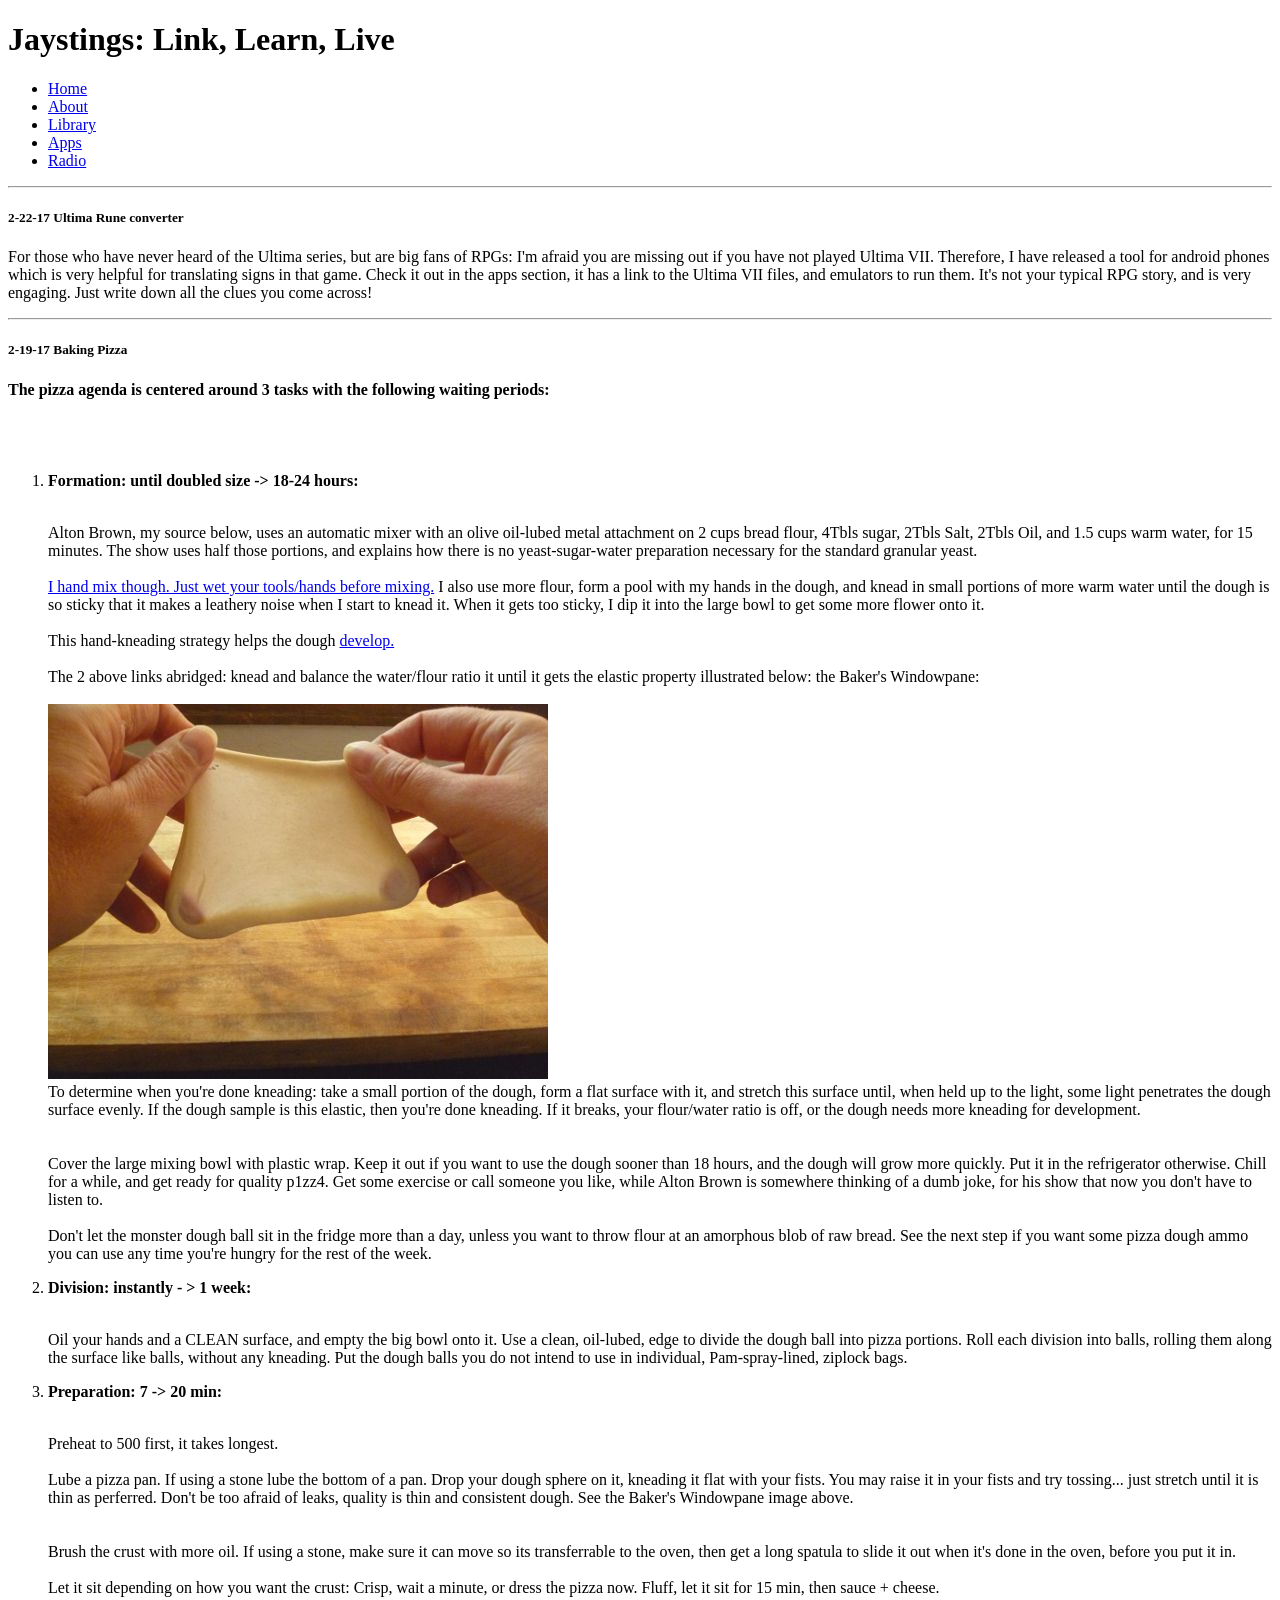
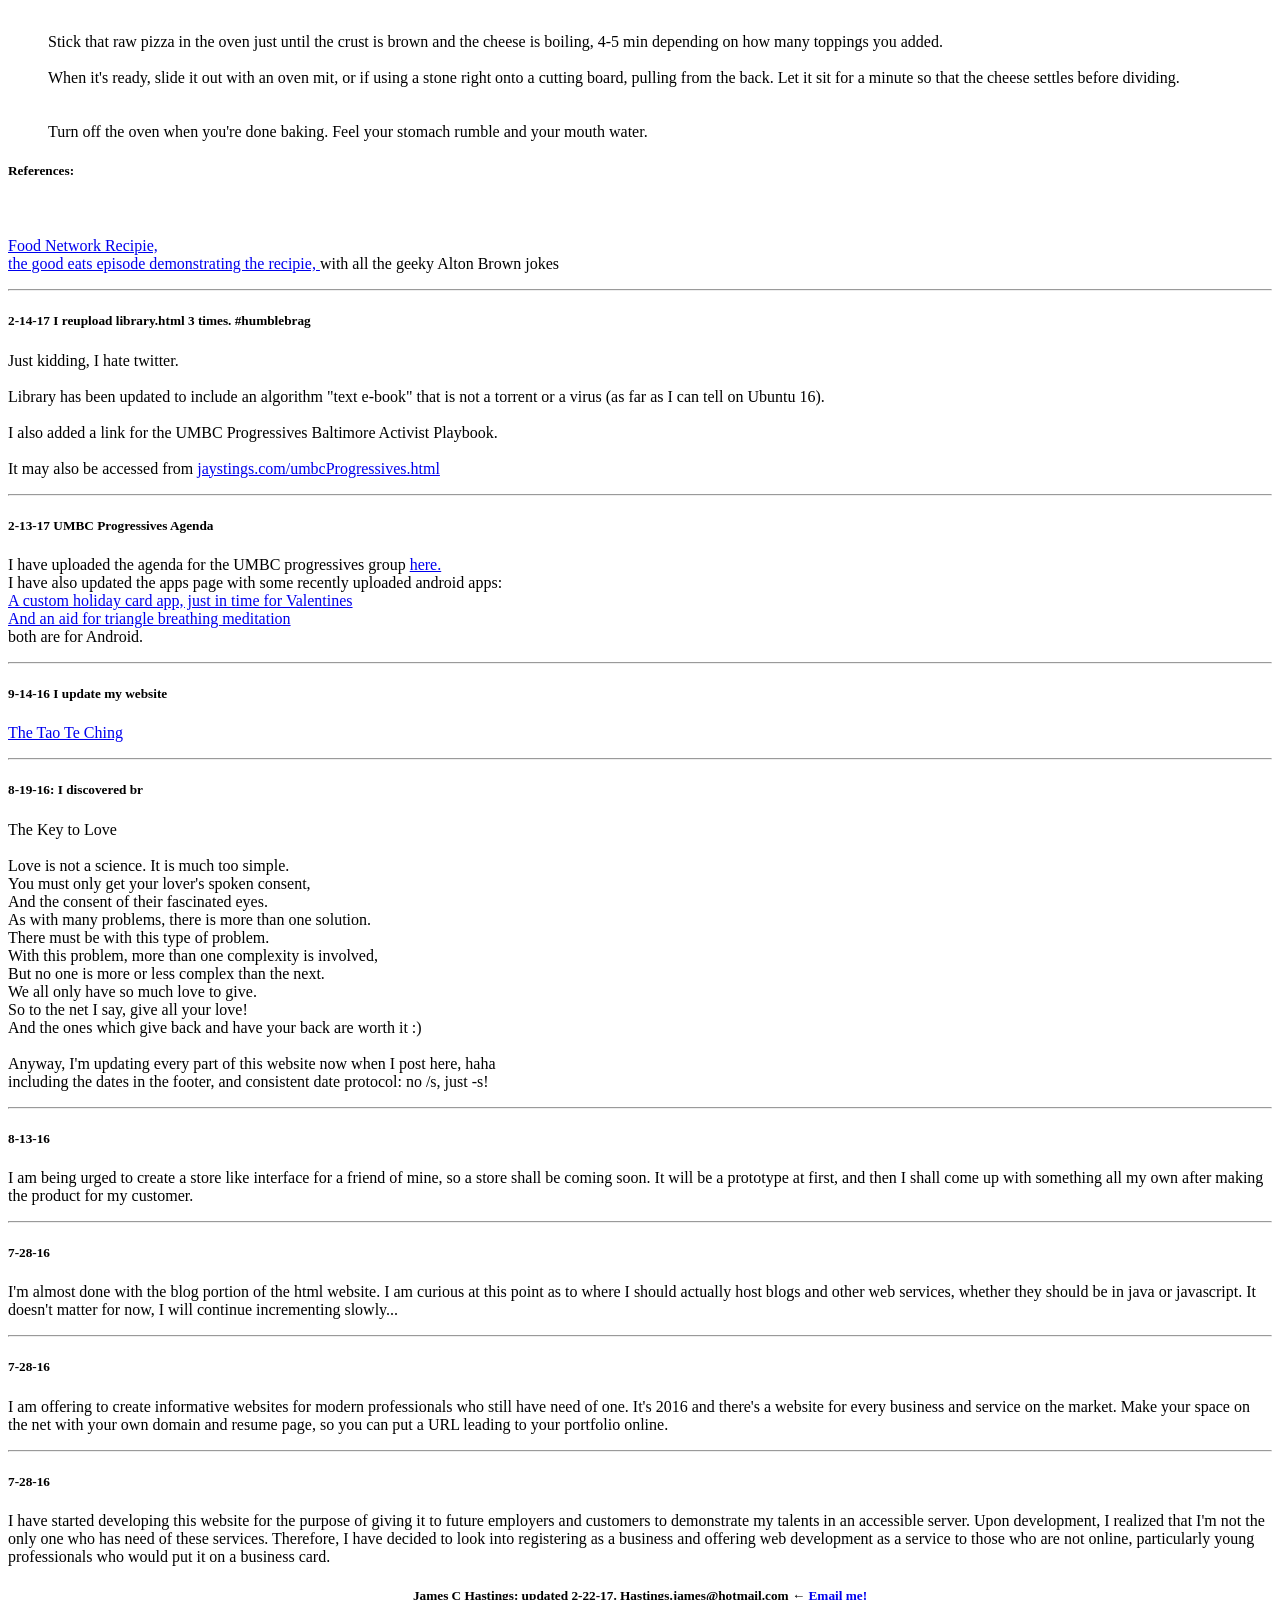
==== index.html @ 57fae93c "initial upload" ====
<!DOCTYPE html>
<!--
To change this license header, choose License Headers in Project Properties.
To change this template file, choose Tools | Templates
and open the template in the editor.
-->
<html>
    <head>
        <title>Jaystings</title>
        <meta charset="UTF-8">
        <meta name="viewport" content="width=device-width, initial-scale=1.0">
        <link rel="stylesheet" href="css/style.css" type="text/css"/>
        
    </head>
    <body>
        
        <!-- Title -->
        <h1>
            Jaystings: Link, Learn, Live
        </h1>
        <!-- Navigation Bar -->
       <ul class="navbar">
            <li class="navli"><a class="nava active" href="index.html">Home</a></li>
            <li class="navli"><a class="nava" href="about.html">About</a></li>
            <li class="navli"><a class="nava" href="library.html">Library</a></li>
            <li class="navli"><a class="nava" href="apps.html">Apps</a></li>
            <li class="navli"><a class="nava" href="radio.html">Radio</a></li>
        </ul>
 
        
        <!-- Blog -->
        <div class="blog">
            <hr>
            <h5 class="date">2-22-17 Ultima Rune converter </h5>
            <p>
                For those who have never heard of the Ultima series, but are big fans of RPGs: I'm afraid you are missing out if you have not played Ultima VII. Therefore, I have released a tool for android phones which is very helpful for translating signs in that game. Check it out in the apps section, it has a link to the Ultima VII files, and emulators to run them. It's not your typical RPG story, and is very engaging. Just write down all the clues you come across! 
            </p>
            <hr>
            <h5 class="date">2-19-17 Baking Pizza </h5>
            <p>

            <h4> The pizza agenda is centered around 3 tasks with the following waiting periods:</h4>
            <br><br>
                <ol>

                    <li>
                        <strong> Formation: until doubled size -> 18-24 hours: </strong>
                        <br><br>
                        <p>
                        Alton Brown, my source below, uses an automatic mixer with an olive oil-lubed  metal attachment on 2 cups bread flour, 4Tbls sugar, 2Tbls Salt, 2Tbls Oil, and 1.5 cups warm water, for 15 minutes. The show uses half those portions, and explains how there is no yeast-sugar-water preparation necessary for the standard granular yeast. 
                        <br><br>
                        <a href="http://www.seriouseats.com/recipes/2012/03/jim-laheys-no-knead-pizza-dough-recipe.html"> I hand mix though. Just wet your tools/hands before mixing.</a> I also use more flour, form a pool with my hands in the dough, and knead in small portions of more warm water until the dough is so sticky that it makes a leathery noise when I start to knead it. When it gets too sticky, I dip it into the large bowl to get some more flower onto it. 
                        <br><br>
                        This hand-kneading strategy helps the dough <a href="https://www.youtube.com/watch?v=m4mqLpmdRl8"> develop.</a> 
                        <br><br>
                        The 2 above links abridged: knead and balance the water/flour ratio it until it gets the elastic property illustrated below: the Baker's Windowpane:
                        <br><br>
                        <img src="bakerWindowpane.jpg" alt="This is supposed to be a picture of the baker's windowpane; email hastings.james@hotmail.com to update his site!">
                        <br>To determine when you're done kneading: take a small portion of the dough, form a flat surface with it, and stretch this surface until, when held up to the light, some light penetrates the dough surface evenly. If the dough sample is this elastic, then you're done kneading. If it breaks, your flour/water ratio is off, or the dough needs more kneading for development.
                        <br><br><br>
                        Cover the large mixing bowl with plastic wrap. Keep it out if you want to use the dough sooner than 18 hours, and the dough will grow more quickly. Put it in the refrigerator otherwise. Chill for a while, and get ready for quality p1zz4. Get some exercise or call someone you like, while Alton Brown is somewhere thinking of a dumb joke, for his show that now you don't have to listen to.
                        <br><br>
                        Don't let the monster dough ball sit in the fridge more than a day, unless you want to throw flour at an amorphous blob of raw bread. See the next step if you want some pizza dough ammo you can use any time you're hungry for the rest of the week.
                        </p>
   
                    </li>
                    
   
                    <li>
                        <strong> Division: instantly - > 1 week: </strong>
                        <br><br>
                        <p>
                        Oil your hands and a CLEAN surface, and empty the big bowl onto it. Use a clean, oil-lubed, edge to divide the dough ball into pizza portions. Roll each division into balls, rolling them along the surface like balls, without any kneading. Put the dough balls you do not intend to use in individual, Pam-spray-lined, ziplock bags. 
                        </p>
                    </li>


                    <li>
                        <strong> Preparation: 7 -> 20 min: </strong>
                        <br><br>
                        <p>
                        Preheat to 500 first, it takes longest. 
                        <br><br>
                        Lube a pizza pan. If using a stone lube the bottom of a pan. Drop your dough sphere on it, kneading it flat with your fists. You may raise it in your fists and try tossing... just stretch until it is thin as perferred. Don't be too afraid of leaks, quality is thin and consistent dough. See the Baker's Windowpane image above.
                        <br><br><br>
                        Brush the crust with more oil. If using a stone, make sure it can move so its transferrable to the oven, then get a long spatula to slide it out when it's done in the oven, before you put it in. 
                        <br><br>
                        Let it sit depending on how you want the crust: Crisp, wait a minute, or dress the pizza now. Fluff, let it sit for 15 min, then sauce + cheese. 
                        <br><br><br>
                        Stick that raw pizza in the oven just until the crust is brown and the cheese is boiling, 4-5 min depending on how many toppings you added.
                        <br><br>
                        When it's ready, slide it out with an oven mit, or if using a stone right onto a cutting board, pulling from the back. Let it sit for a minute so that the cheese settles before dividing. 
                        <br><br><br> 
                        Turn off the oven when you're done baking. Feel your stomach rumble and your mouth water.
                        </p>
                    </li>


                </ol>
                <h5> References: </h5>
                <br><br>
                <a href="http://www.foodnetwork.com/recipes/alton-brown/pizza-pizzas-recipe4">
                    Food Network Recipie, </a> <br>
                <a href="https://www.youtube.com/watch?v=dBn6r2reXGU">the good eats episode demonstrating the recipie, </a>
                with all the geeky Alton Brown jokes
            </p>
            <hr>
            <h5 class="date">2-14-17 I reupload library.html 3 times. #humblebrag</h5>
            <p>
                Just kidding, I hate twitter.
                <br><br>
                Library has been updated to include an algorithm "text e-book" that is not a torrent or a virus (as far as I can tell on Ubuntu 16). 
                <br><br>
                I also added a link for the UMBC Progressives Baltimore Activist Playbook. 
                <br><br>
                It may also be accessed from <a href="umbcProgressives.html"> jaystings.com/umbcProgressives.html </a>
            </p>
        <hr>
        <h5 class="date">2-13-17 UMBC Progressives Agenda </h5>
        <p> 
                I have uploaded the agenda for the UMBC progressives group
        	<a href="umbcProgressives.html"> here. </a>
                <br> I have also updated the apps page with some recently uploaded android apps:<br>
                <a href="https://play.google.com/store/apps/details?id=com.jaystings.card&hl=en">
                    A custom holiday card app, just in time for Valentines </a>
                <br>
                <a href="https://play.google.com/store/apps/details?id=com.jaystings.tribreathe">
                    And an aid for triangle breathing meditation </a>
                <br> both are for Android. 
        </p>
        <hr>
        <h5 class="date">9-14-16 I update my website</h5>
        <p>
        	<a href="http://www.with.org/tao_te_ching_en.pdf"> The Tao Te Ching </a>
        </p>
        <hr>
        <h5 class="date">8-19-16: I discovered br</h5><p>
        	The Key to Love<br>
        	<br>
        	Love is not a science. It is much too simple.<br> 
        	You must only get your lover's spoken consent,<br>
        	And the consent of their fascinated eyes.<br>
        	As with many problems, there is more than one solution.<br>
        	There must be with this type of problem.<br>
        	With this problem, more than one complexity is involved,<br>
        	But no one is more or less complex than the next. <br>
        	We all only have so much love to give. <br>
        	So to the net I say, give all your love!<br>
        	And the ones which give back and have your back are worth it :)<br>
        	<br>
        	Anyway, I'm updating every part of this website now when I post here, haha<br>
        	including the dates in the footer, and consistent date protocol: no /s, just -s!
        </p>
        <hr>    
        <h5 class="date">8-13-16</h5><p>
                I am being urged to create a store like interface for a friend of mine, so a store shall
                be coming soon. It will be a prototype at first, and then I shall come up with something 
                all my own after making the product for my customer.
            </p>
        <hr>
        <h5 class="date">7-28-16</h5><p>
                I'm almost done with the blog portion of the html website. I am curious at this point
                as to where I should actually host blogs and other web services, whether they should be 
                in java or javascript. It doesn't matter for now, I will continue incrementing slowly...
            </p>
        <hr>
        <h5 class="date">7-28-16</h5><p>I am offering to create informative websites for modern professionals
                who still have need of one. It's 2016 and there's a website for every business
                and service on the market. Make your space on the net with your own domain
                and resume page, so you can put a URL leading to your portfolio online.
            </p>
        <hr>
        <h5 class="date">7-28-16</h5><p> I have started developing this website for the purpose of giving it to future employers
                and customers to demonstrate my talents in an accessible server. Upon development, I 
                realized that I'm not the only one who has need of these services. Therefore, I have
                decided to look into registering as a business and offering web development as a 
                service to those who are not online, particularly young professionals who would put it
                on a business card. 
            </p>      
        </div>
        
        <!-- Footer -->
        <footer>
            <h5 class="footer" align="center"> James C Hastings: updated 2-22-17. Hastings.james@hotmail.com ←
                <a class="footer" href="mailto:hastings.james@hotmail.com?subject=Jaystings.info"> Email me!</a>
        </footer>
    </body>
</html>
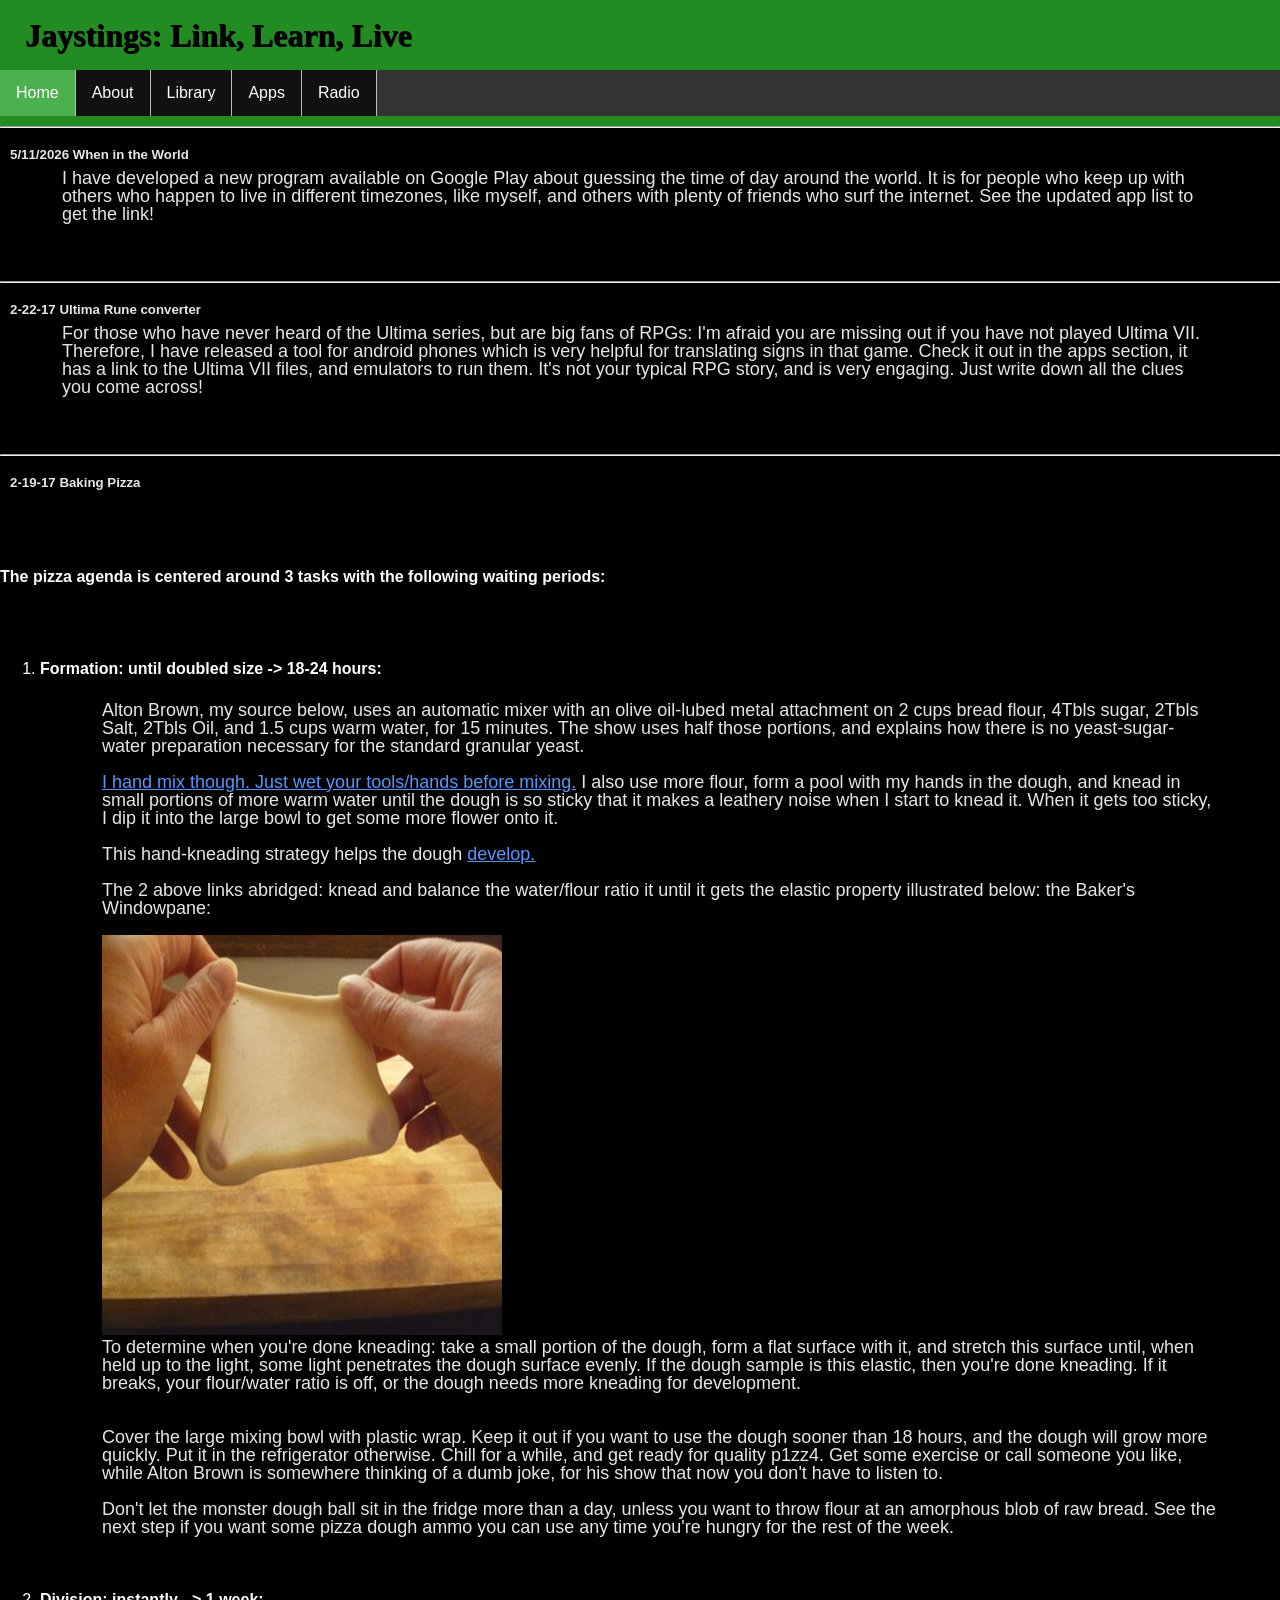
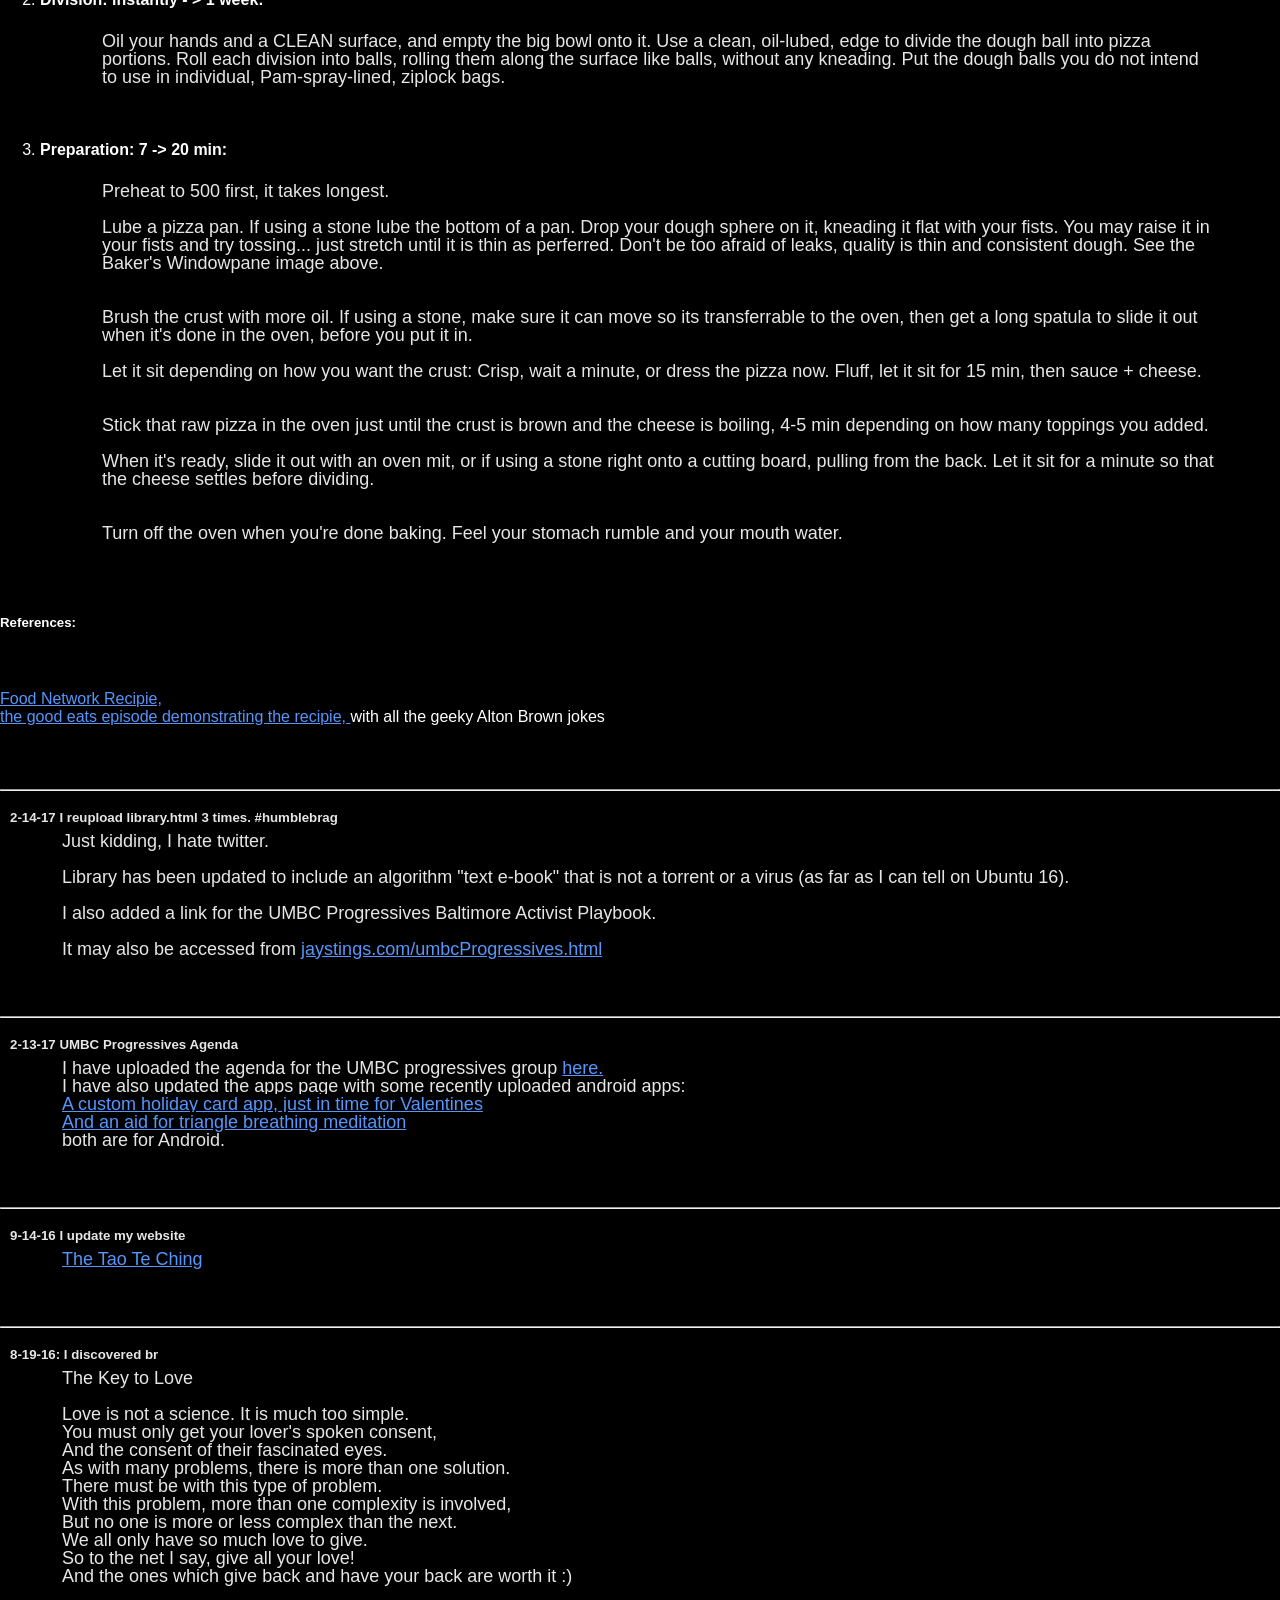
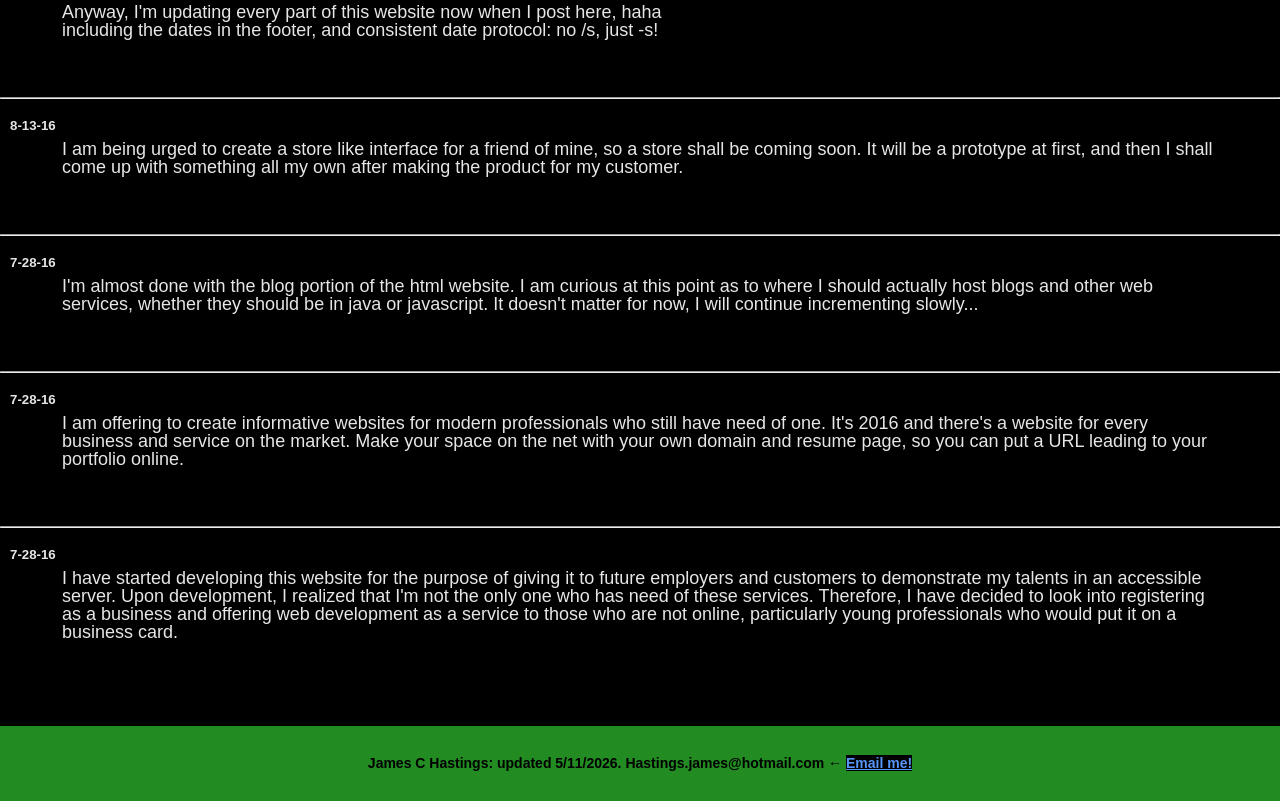
==== commit 8c90d5db: "Update blog section with new program details, and formatting for the other blog posts so they would " ====
--- a/index.html
+++ b/index.html
@@ -31,9 +31,20 @@
         <!-- Blog -->
         <div class="blog">
             <hr>
+            <h5 class="date">5/11/2026 When in the World </h5>
+            <p>
+                I have developed a new program available on Google Play about guessing the time of day around the world. 
+                It is for people who keep up with others who happen to live in different timezones, like myself, 
+                and others with plenty of friends who surf the internet. See the updated app list to get the link!
+            </p>
+            <hr>
             <h5 class="date">2-22-17 Ultima Rune converter </h5>
             <p>
-                For those who have never heard of the Ultima series, but are big fans of RPGs: I'm afraid you are missing out if you have not played Ultima VII. Therefore, I have released a tool for android phones which is very helpful for translating signs in that game. Check it out in the apps section, it has a link to the Ultima VII files, and emulators to run them. It's not your typical RPG story, and is very engaging. Just write down all the clues you come across! 
+                For those who have never heard of the Ultima series, but are big fans of RPGs: 
+                I'm afraid you are missing out if you have not played Ultima VII. 
+                Therefore, I have released a tool for android phones which is very helpful for translating signs in that game. 
+                Check it out in the apps section, it has a link to the Ultima VII files, and emulators to run them. 
+                It's not your typical RPG story, and is very engaging. Just write down all the clues you come across! 
             </p>
             <hr>
             <h5 class="date">2-19-17 Baking Pizza </h5>
@@ -47,20 +58,35 @@
                         <strong> Formation: until doubled size -> 18-24 hours: </strong>
                         <br><br>
                         <p>
-                        Alton Brown, my source below, uses an automatic mixer with an olive oil-lubed  metal attachment on 2 cups bread flour, 4Tbls sugar, 2Tbls Salt, 2Tbls Oil, and 1.5 cups warm water, for 15 minutes. The show uses half those portions, and explains how there is no yeast-sugar-water preparation necessary for the standard granular yeast. 
-                        <br><br>
-                        <a href="http://www.seriouseats.com/recipes/2012/03/jim-laheys-no-knead-pizza-dough-recipe.html"> I hand mix though. Just wet your tools/hands before mixing.</a> I also use more flour, form a pool with my hands in the dough, and knead in small portions of more warm water until the dough is so sticky that it makes a leathery noise when I start to knead it. When it gets too sticky, I dip it into the large bowl to get some more flower onto it. 
+                        Alton Brown, my source below, uses an automatic mixer with an olive oil-lubed  metal attachment on 2 cups bread flour, 
+                            4Tbls sugar, 2Tbls Salt, 2Tbls Oil, and 1.5 cups warm water, for 15 minutes. The show uses half those portions, 
+                            and explains how there is no yeast-sugar-water preparation necessary for the standard granular yeast. 
+                        <br><br>
+                        <a href="http://www.seriouseats.com/recipes/2012/03/jim-laheys-no-knead-pizza-dough-recipe.html"> I hand mix though. 
+                            Just wet your tools/hands before mixing.</a> I also use more flour, form a pool with my hands in the dough, 
+                            and knead in small portions of more warm water until the dough is so sticky that it makes a leathery noise when 
+                            I start to knead it. When it gets too sticky, I dip it into the large bowl to get some more flower onto it. 
                         <br><br>
                         This hand-kneading strategy helps the dough <a href="https://www.youtube.com/watch?v=m4mqLpmdRl8"> develop.</a> 
                         <br><br>
-                        The 2 above links abridged: knead and balance the water/flour ratio it until it gets the elastic property illustrated below: the Baker's Windowpane:
-                        <br><br>
-                        <img src="bakerWindowpane.jpg" alt="This is supposed to be a picture of the baker's windowpane; email hastings.james@hotmail.com to update his site!">
-                        <br>To determine when you're done kneading: take a small portion of the dough, form a flat surface with it, and stretch this surface until, when held up to the light, some light penetrates the dough surface evenly. If the dough sample is this elastic, then you're done kneading. If it breaks, your flour/water ratio is off, or the dough needs more kneading for development.
+                        The 2 above links abridged: knead and balance the water/flour ratio it until it gets the elastic property illustrated below: 
+                            the Baker's Windowpane:
+                        <br><br>
+                        <img src="bakerWindowpane.jpg" width="400" height="400" alt="This is supposed to be a picture of the baker's windowpane; 
+                            email hastings.james@hotmail.com to update his site!">
+                        <br>To determine when you're done kneading: take a small portion of the dough, form a flat surface with it, and stretch this 
+                            surface until, when held up to the light, some light penetrates the dough surface evenly. If the dough sample is this 
+                            elastic, then you're done kneading. If it breaks, your flour/water ratio is off, or the dough needs more kneading for 
+                            development.
                         <br><br><br>
-                        Cover the large mixing bowl with plastic wrap. Keep it out if you want to use the dough sooner than 18 hours, and the dough will grow more quickly. Put it in the refrigerator otherwise. Chill for a while, and get ready for quality p1zz4. Get some exercise or call someone you like, while Alton Brown is somewhere thinking of a dumb joke, for his show that now you don't have to listen to.
-                        <br><br>
-                        Don't let the monster dough ball sit in the fridge more than a day, unless you want to throw flour at an amorphous blob of raw bread. See the next step if you want some pizza dough ammo you can use any time you're hungry for the rest of the week.
+                        Cover the large mixing bowl with plastic wrap. Keep it out if you want to use the dough sooner than 18 hours, 
+                            and the dough will grow more quickly. Put it in the refrigerator otherwise. Chill for a while, 
+                            and get ready for quality p1zz4. Get some exercise or call someone you like, while Alton Brown is somewhere thinking of 
+                            a dumb joke, for his show that now you don't have to listen to.
+                        <br><br>
+                        Don't let the monster dough ball sit in the fridge more than a day, unless you want to throw flour at an amorphous blob 
+                            of raw bread. See the next step if you want some pizza dough ammo you can use any time you're hungry for the rest of the 
+                            week.
                         </p>
    
                     </li>
@@ -70,7 +96,9 @@
                         <strong> Division: instantly - > 1 week: </strong>
                         <br><br>
                         <p>
-                        Oil your hands and a CLEAN surface, and empty the big bowl onto it. Use a clean, oil-lubed, edge to divide the dough ball into pizza portions. Roll each division into balls, rolling them along the surface like balls, without any kneading. Put the dough balls you do not intend to use in individual, Pam-spray-lined, ziplock bags. 
+                        Oil your hands and a CLEAN surface, and empty the big bowl onto it. Use a clean, oil-lubed, edge to divide the dough ball 
+                            into pizza portions. Roll each division into balls, rolling them along the surface like balls, without any kneading. 
+                            Put the dough balls you do not intend to use in individual, Pam-spray-lined, ziplock bags. 
                         </p>
                     </li>
 
@@ -81,15 +109,21 @@
                         <p>
                         Preheat to 500 first, it takes longest. 
                         <br><br>
-                        Lube a pizza pan. If using a stone lube the bottom of a pan. Drop your dough sphere on it, kneading it flat with your fists. You may raise it in your fists and try tossing... just stretch until it is thin as perferred. Don't be too afraid of leaks, quality is thin and consistent dough. See the Baker's Windowpane image above.
+                        Lube a pizza pan. If using a stone lube the bottom of a pan. Drop your dough sphere on it, kneading it flat with your fists. 
+                            You may raise it in your fists and try tossing... just stretch until it is thin as perferred. 
+                            Don't be too afraid of leaks, quality is thin and consistent dough. See the Baker's Windowpane image above.
                         <br><br><br>
-                        Brush the crust with more oil. If using a stone, make sure it can move so its transferrable to the oven, then get a long spatula to slide it out when it's done in the oven, before you put it in. 
-                        <br><br>
-                        Let it sit depending on how you want the crust: Crisp, wait a minute, or dress the pizza now. Fluff, let it sit for 15 min, then sauce + cheese. 
+                        Brush the crust with more oil. If using a stone, make sure it can move so its transferrable to the oven, 
+                            then get a long spatula to slide it out when it's done in the oven, before you put it in. 
+                        <br><br>
+                        Let it sit depending on how you want the crust: Crisp, wait a minute, or dress the pizza now. Fluff, let it sit for 15 min, 
+                            then sauce + cheese. 
                         <br><br><br>
-                        Stick that raw pizza in the oven just until the crust is brown and the cheese is boiling, 4-5 min depending on how many toppings you added.
-                        <br><br>
-                        When it's ready, slide it out with an oven mit, or if using a stone right onto a cutting board, pulling from the back. Let it sit for a minute so that the cheese settles before dividing. 
+                        Stick that raw pizza in the oven just until the crust is brown and the cheese is boiling, 
+                            4-5 min depending on how many toppings you added.
+                        <br><br>
+                        When it's ready, slide it out with an oven mit, or if using a stone right onto a cutting board, pulling from the back. 
+                            Let it sit for a minute so that the cheese settles before dividing. 
                         <br><br><br> 
                         Turn off the oven when you're done baking. Feel your stomach rumble and your mouth water.
                         </p>
@@ -181,8 +215,8 @@
         
         <!-- Footer -->
         <footer>
-            <h5 class="footer" align="center"> James C Hastings: updated 2-22-17. Hastings.james@hotmail.com ←
-                <a class="footer" href="mailto:hastings.james@hotmail.com?subject=Jaystings.info"> Email me!</a>
+            <h4 class="footer" align="center"> James C Hastings: updated 5/11/2026. Hastings.james@hotmail.com ←
+                <a class="footer" href="mailto:hastings.james@hotmail.com?subject=Jaystings.info"> Email me!</a></h4>
         </footer>
     </body>
 </html>
--- a/css/style.css
+++ b/css/style.css
@@ -0,0 +1,124 @@
+/* 
+    Document   : style
+    Created on : Aug 19, 2012, 12:32:23 PM
+    Author     : Jaystings
+    Description:
+        Edit this stylesheet carefully...
+*/
+
+body {
+    margin: 0;
+    line-height: 18px;
+    background-color: #228B22;
+    font-family: "Helvetica Neue", Helvetica, Arial, sans-serif;
+}
+
+a {
+    color: #5696fc;
+    background-color: black;
+}
+
+h1 {
+    font-family: serif;
+    text-shadow: 1px 1px;
+    padding-left: 10px;
+    margin: 15px;
+    line-height: 40px;
+}
+
+p {
+    margin: 5px;
+    margin-right: 14px;
+    margin-left: 12px;
+    font-size: 18px;
+    padding-top: 0px;
+    padding-bottom: 50px;
+    padding-left: 50px;
+    padding-right: 50px;
+    color: #e6e6e6;
+}
+
+.navbar {
+    list-style-type: none;
+    margin: 0;
+    padding: 0;
+    overflow: hidden;
+    background-color: #333;
+}
+
+.navli {
+    float: left;
+    border-right:1px solid #bbb;
+    display: block;
+}
+
+.navli:last-child {
+    float: left;
+    border-right:1px solid #bbb;
+    display: block;
+}
+
+.resl {
+    padding-top: 5px;
+    font-size: 16px;
+    padding-top: 0px;
+}
+
+.resli{
+    padding-bottom: 5px;
+}
+
+.nava {
+    display: block;
+    color: white;
+    text-align: center;
+    padding: 14px 16px;
+    text-decoration: none;
+    background-color: #111;
+}
+
+.nava.active {
+    display: block;
+    color: white;
+    text-align: center;
+    padding: 14px 16px;
+    text-decoration: none;
+    background-color: #4CAF50;
+}
+
+.blog {
+    background-color: #000;
+    margin-top: 10px;
+    padding-bottom: 30px;
+    color: white;
+}
+
+.date {
+    margin: 0px;
+    color: #e6e6e6;
+    padding-top: 10px;
+    margin-bottom: 0px;
+    padding-left: 10px;
+}
+
+footer {
+    margin: 10px;
+    font-size: 14px;
+    align-content: center;
+    vertical-align: bottom;
+    padding-top: 0px;
+    padding-bottom: 0px;
+    padding-left: 10px;
+    padding-right: 10px;
+}
+
+.resume {
+    background-color: #fff;
+    color: #000;
+    margin-top: 10px;
+    padding-top: 10px;
+    padding-left: 10px;
+    padding-right: 10px;
+    padding-bottom: 30px;
+    font-family: serif;
+}
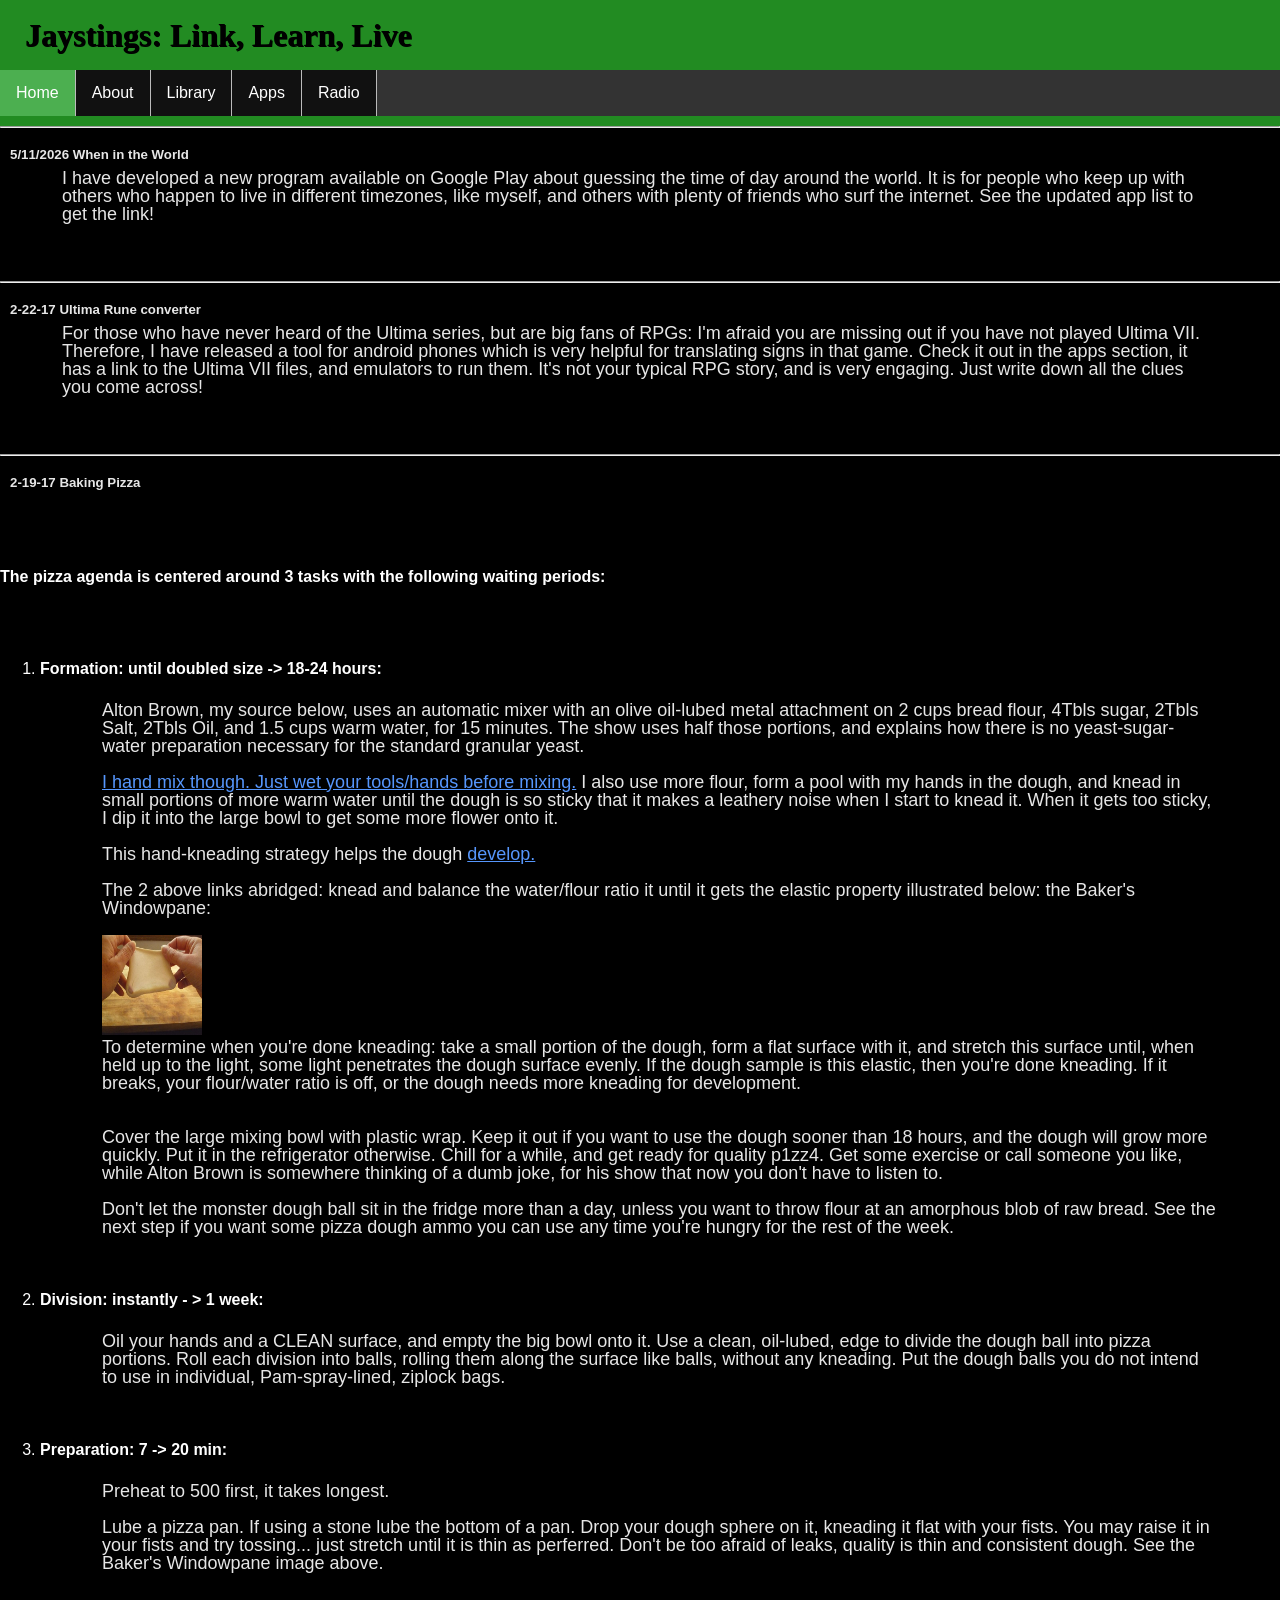
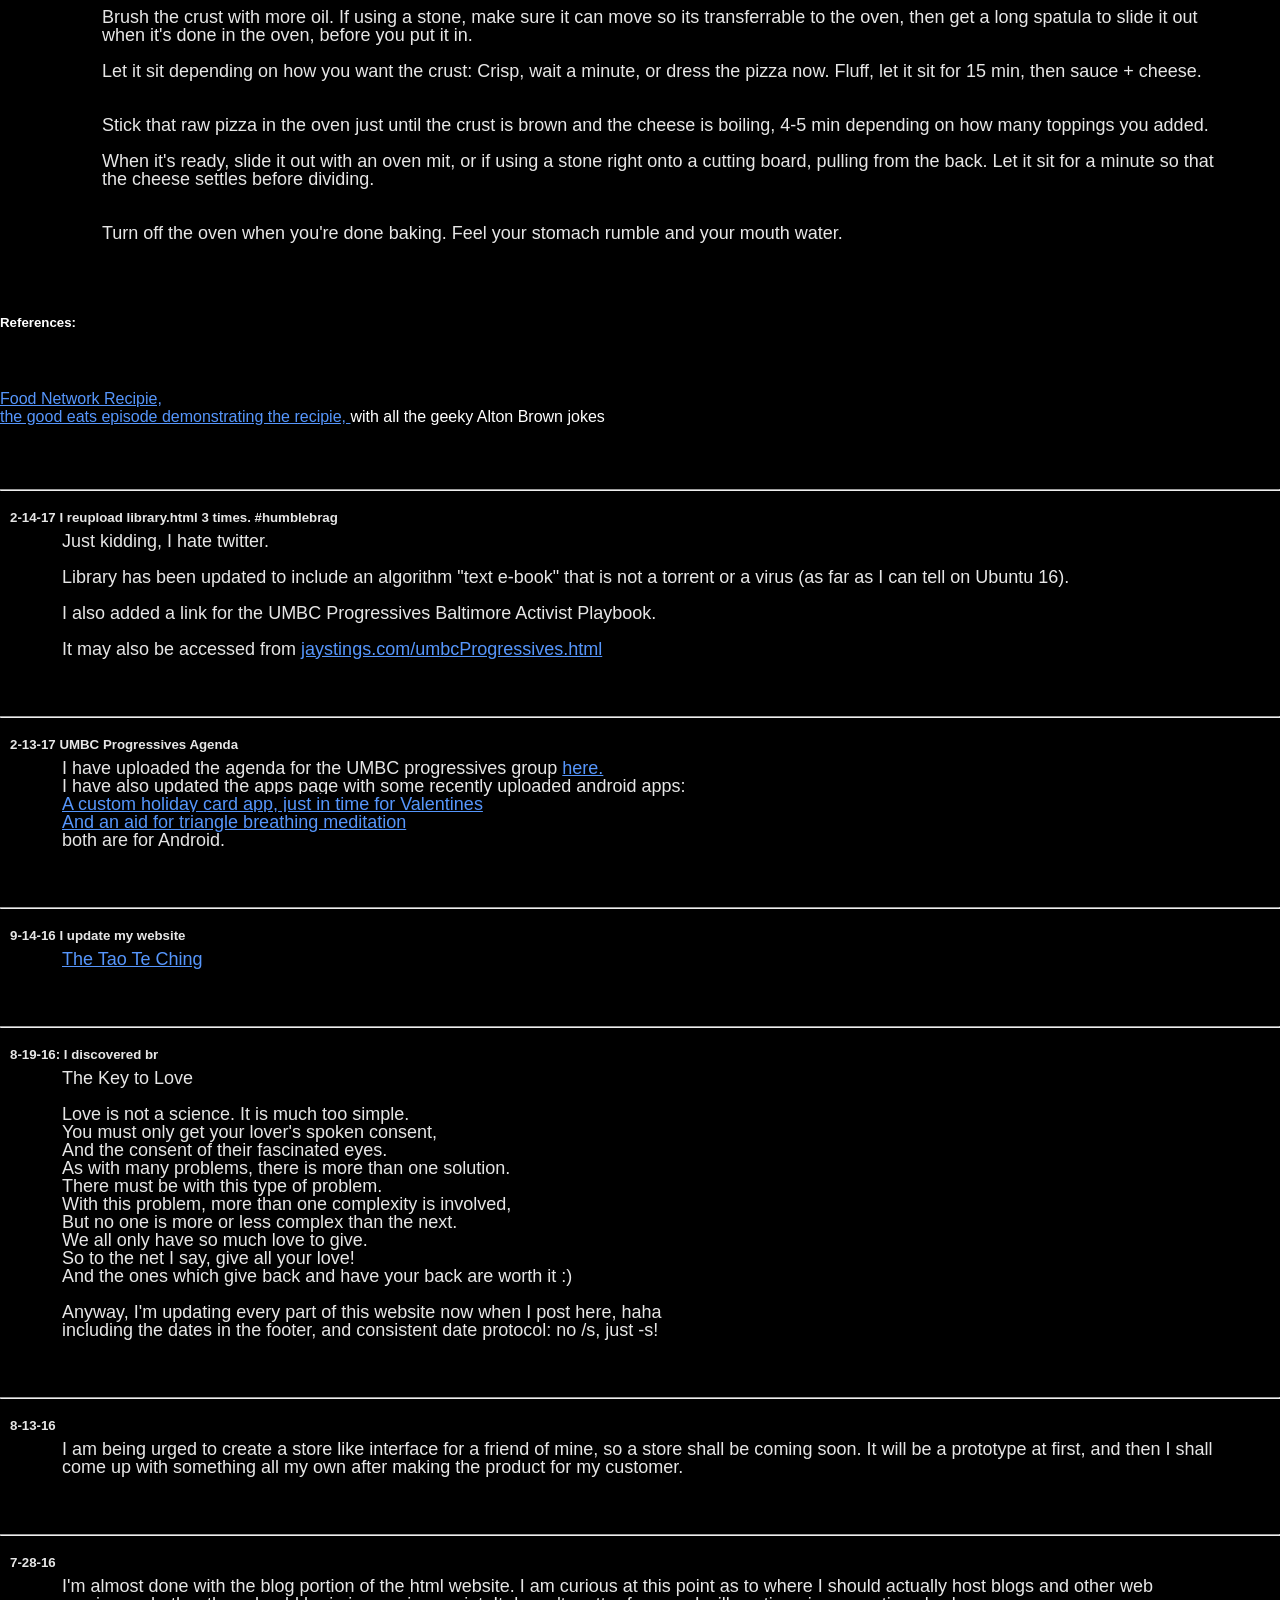
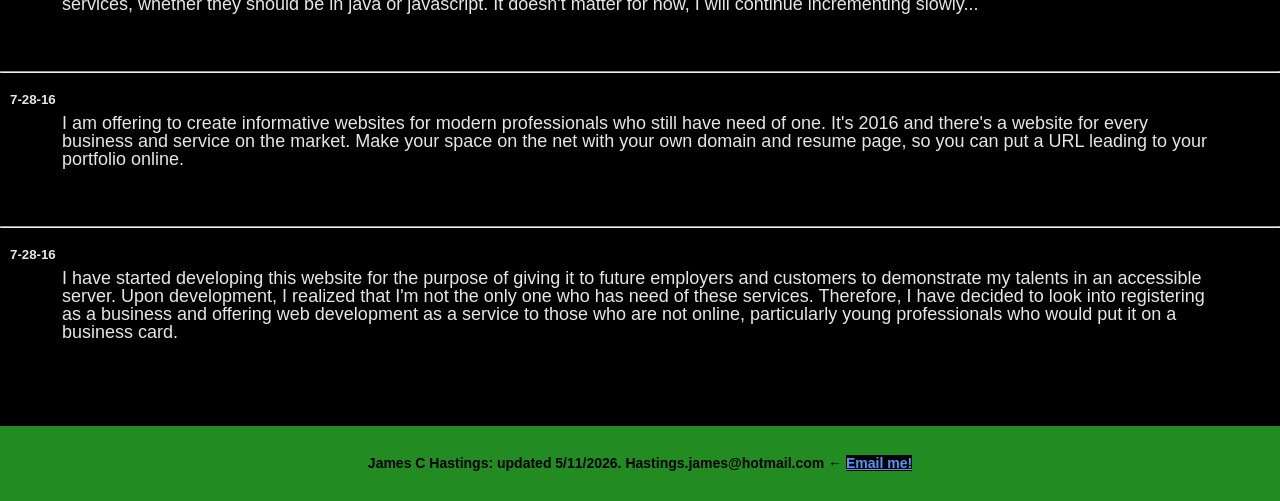
==== commit 47ea1b35: "Update baker's windowpane image size in index.html" ====
--- a/index.html
+++ b/index.html
@@ -72,7 +72,7 @@
                         The 2 above links abridged: knead and balance the water/flour ratio it until it gets the elastic property illustrated below: 
                             the Baker's Windowpane:
                         <br><br>
-                        <img src="bakerWindowpane.jpg" width="400" height="400" alt="This is supposed to be a picture of the baker's windowpane; 
+                        <img src="bakerWindowpane.jpg" width="100" height="100" alt="This is supposed to be a picture of the baker's windowpane; 
                             email hastings.james@hotmail.com to update his site!">
                         <br>To determine when you're done kneading: take a small portion of the dough, form a flat surface with it, and stretch this 
                             surface until, when held up to the light, some light penetrates the dough surface evenly. If the dough sample is this 
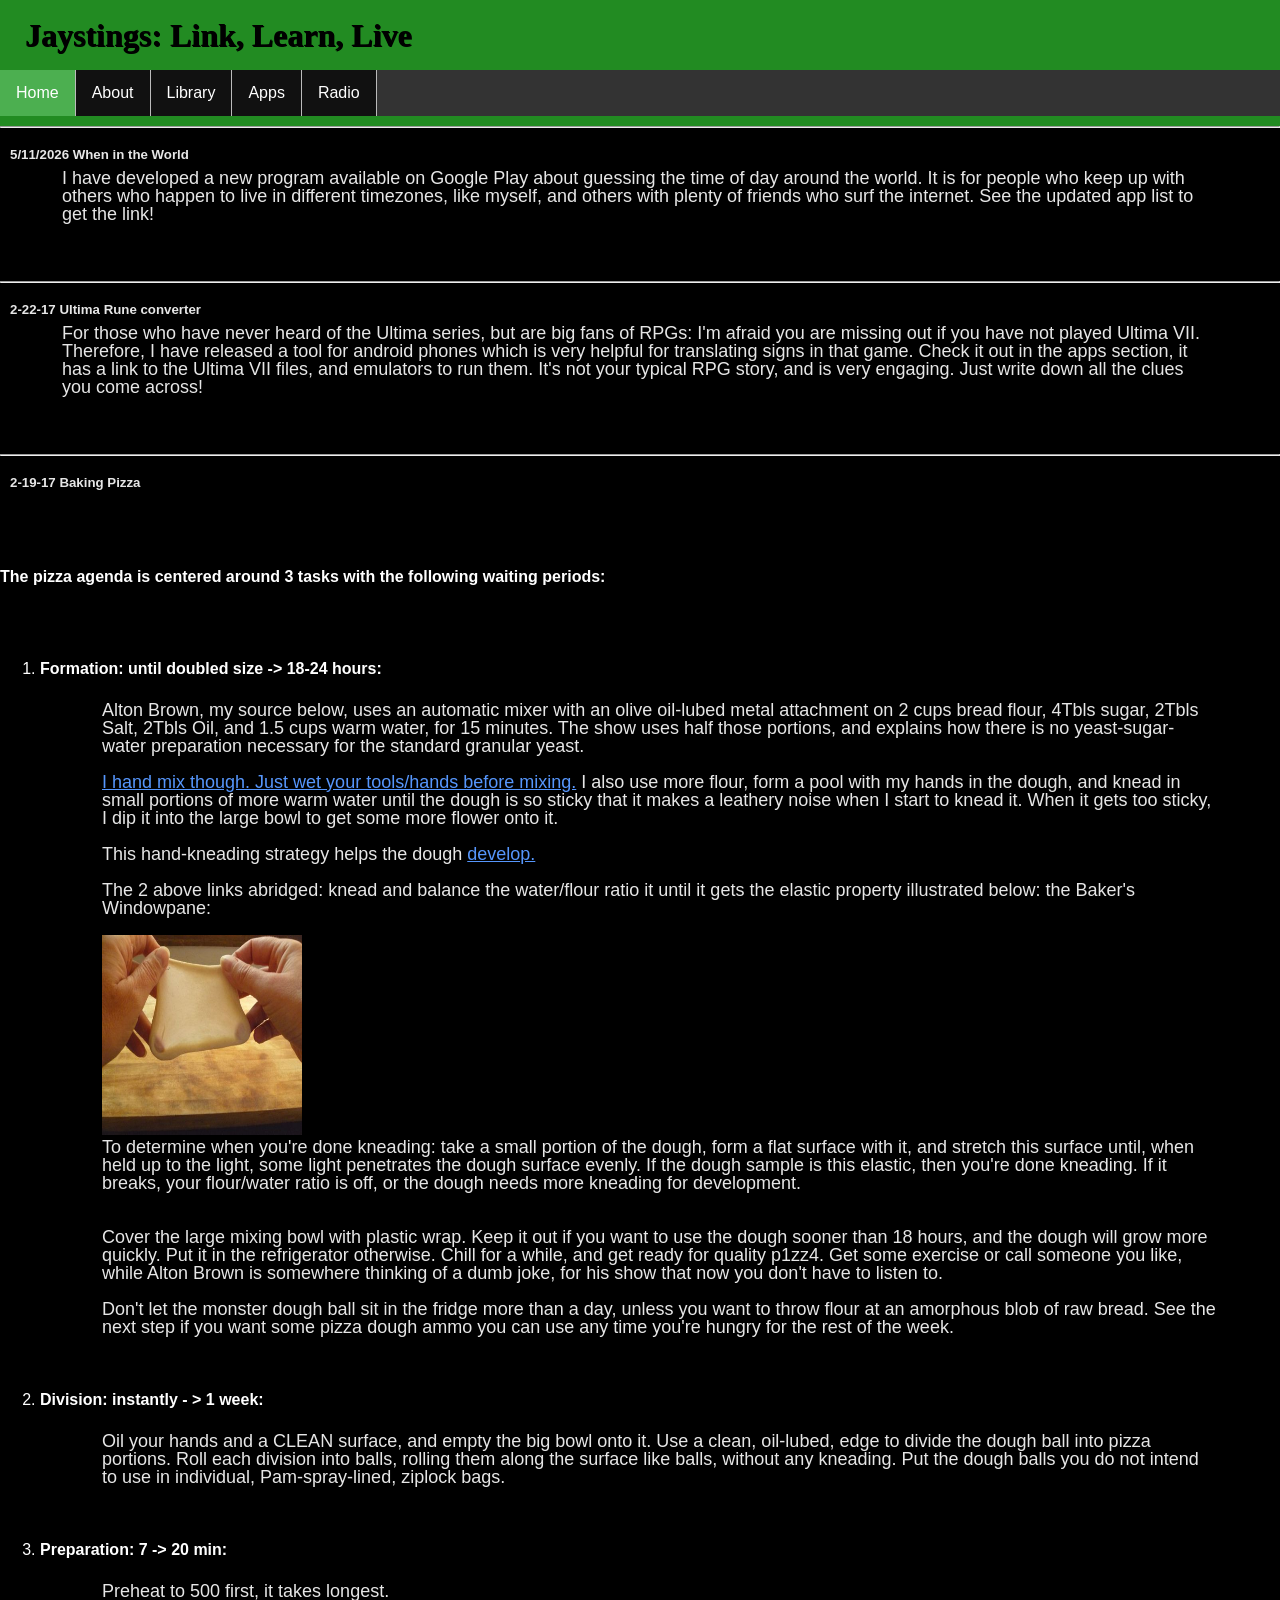
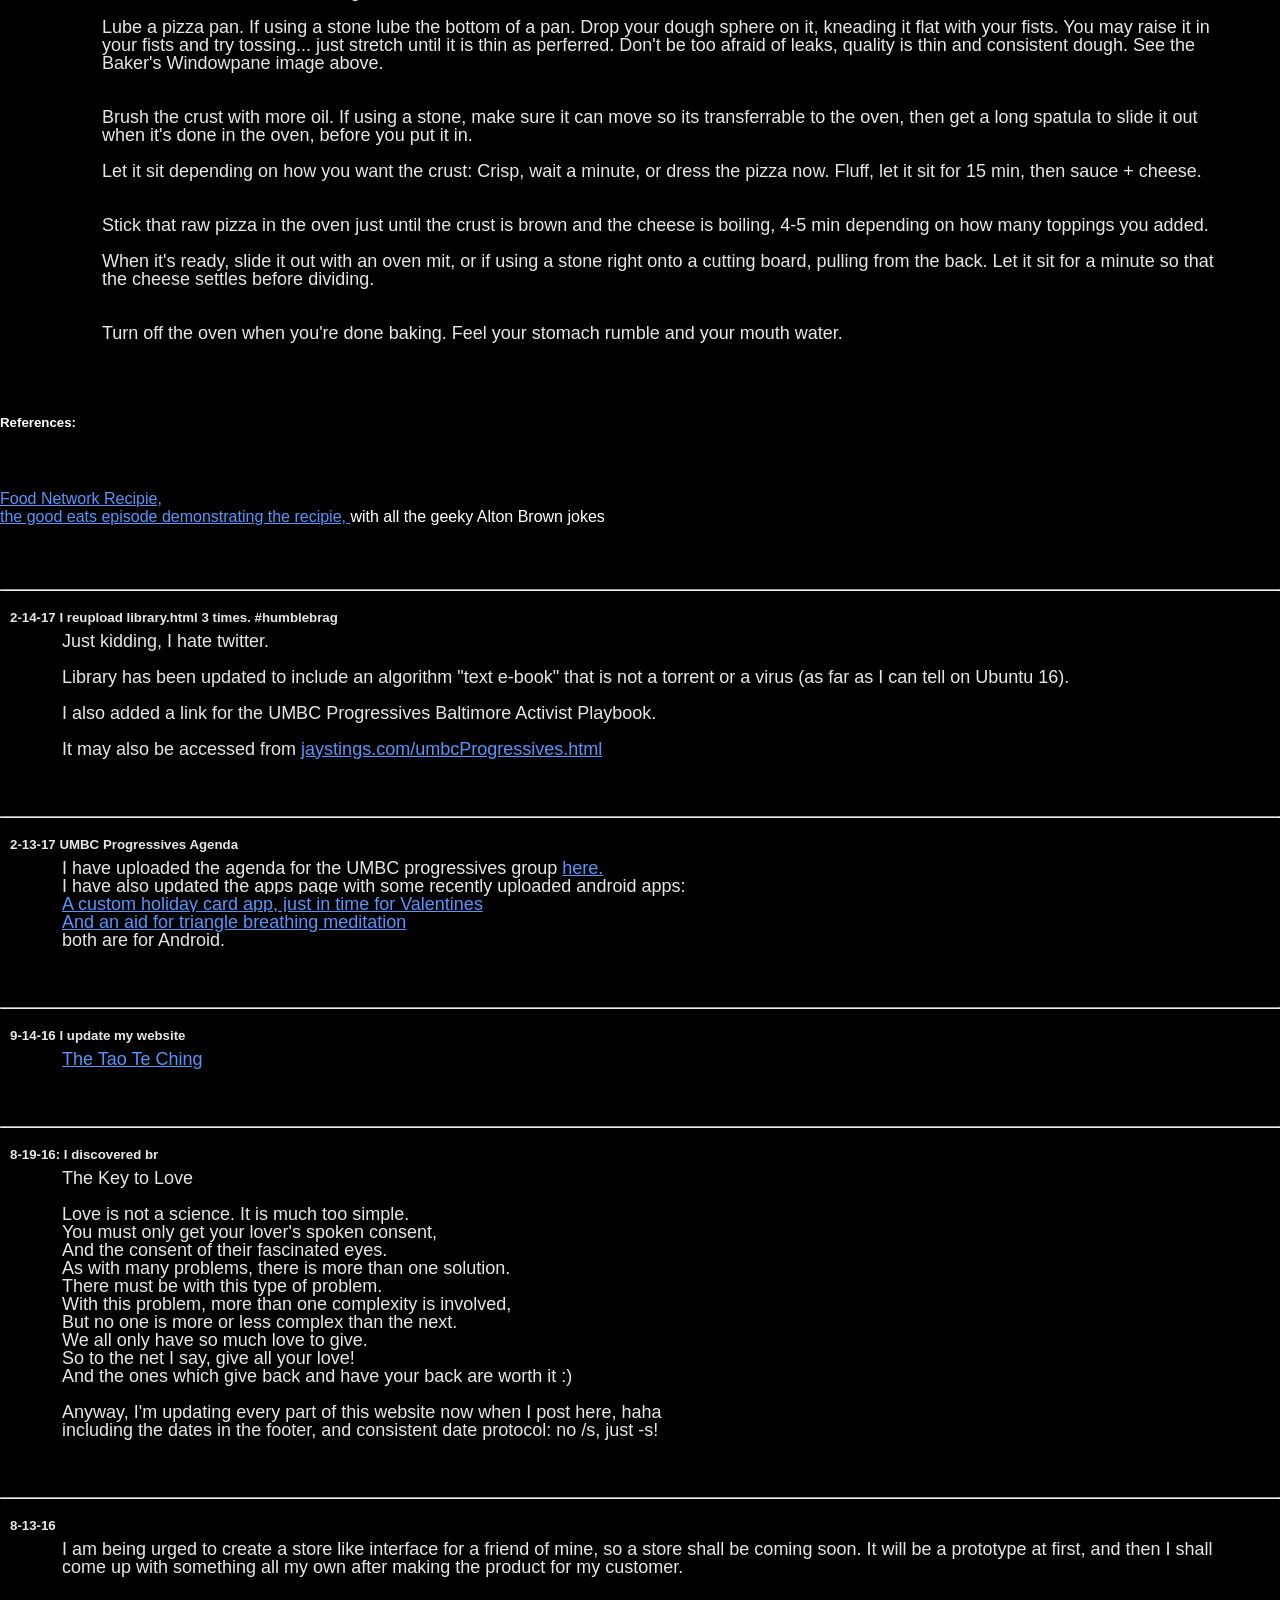
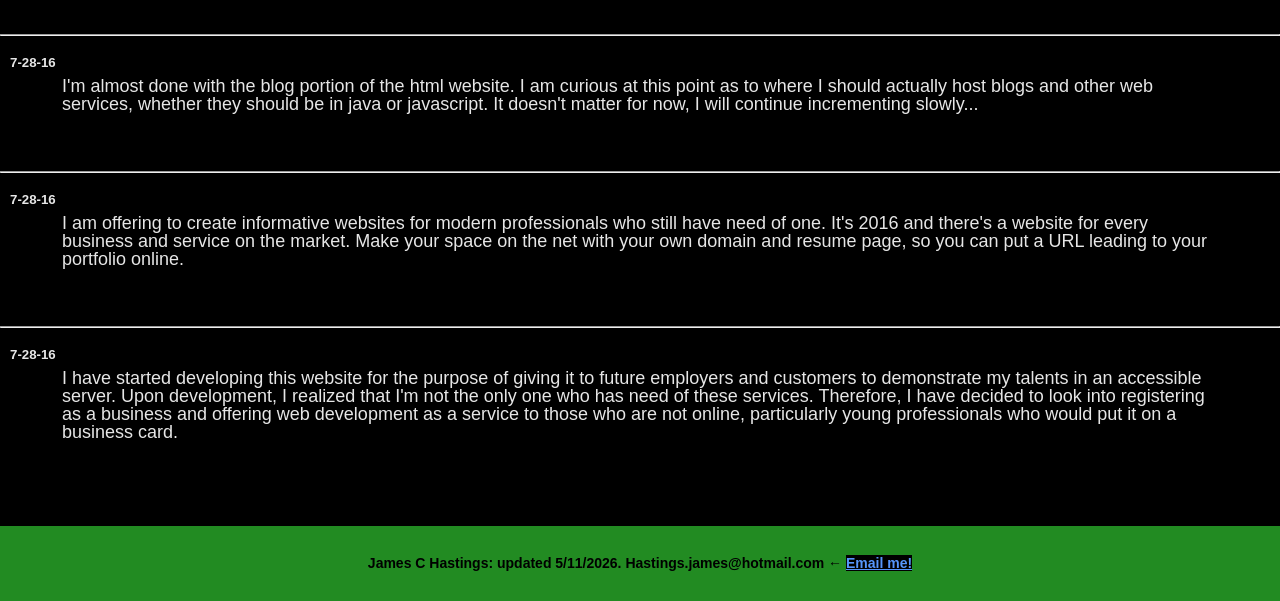
==== commit 87f4399d: "Increase baker's windowpane image size slightly" ====
--- a/index.html
+++ b/index.html
@@ -72,7 +72,7 @@
                         The 2 above links abridged: knead and balance the water/flour ratio it until it gets the elastic property illustrated below: 
                             the Baker's Windowpane:
                         <br><br>
-                        <img src="bakerWindowpane.jpg" width="100" height="100" alt="This is supposed to be a picture of the baker's windowpane; 
+                        <img src="bakerWindowpane.jpg" width="200" height="200" alt="This is supposed to be a picture of the baker's windowpane; 
                             email hastings.james@hotmail.com to update his site!">
                         <br>To determine when you're done kneading: take a small portion of the dough, form a flat surface with it, and stretch this 
                             surface until, when held up to the light, some light penetrates the dough surface evenly. If the dough sample is this 
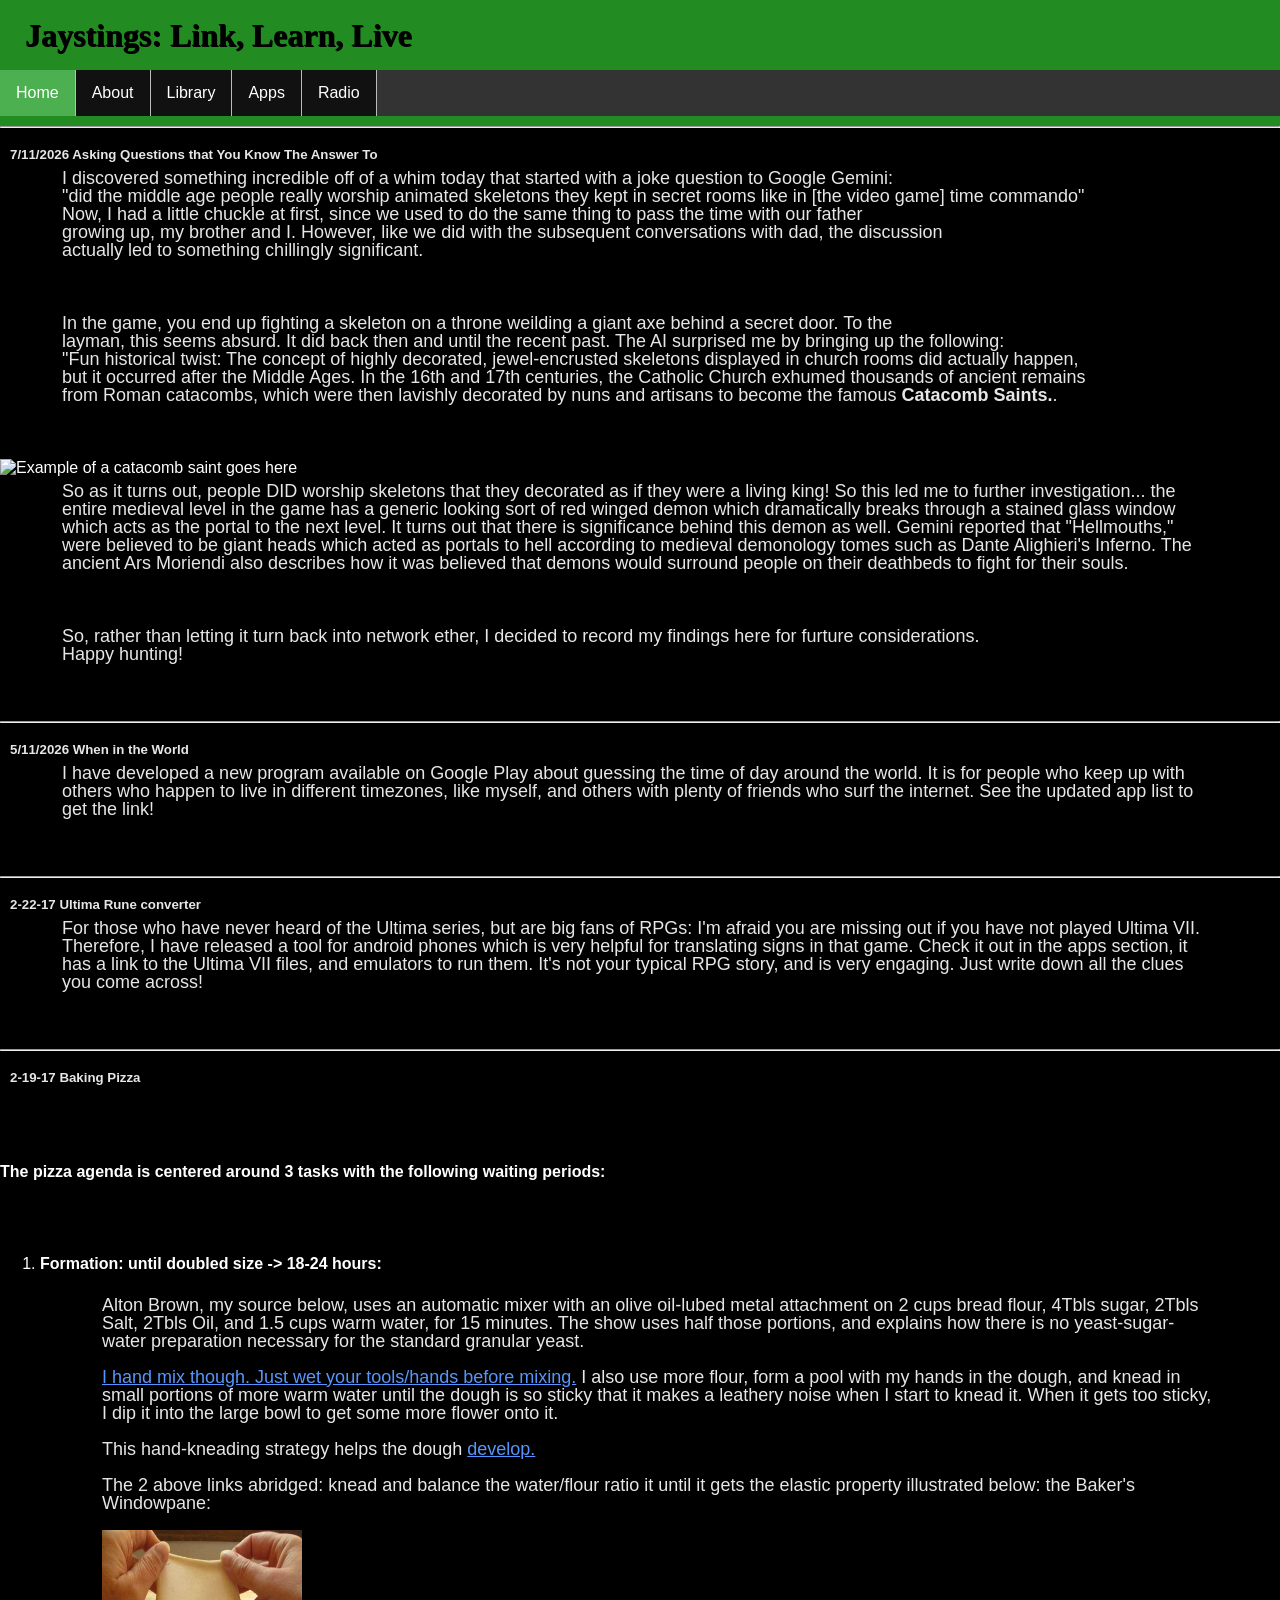
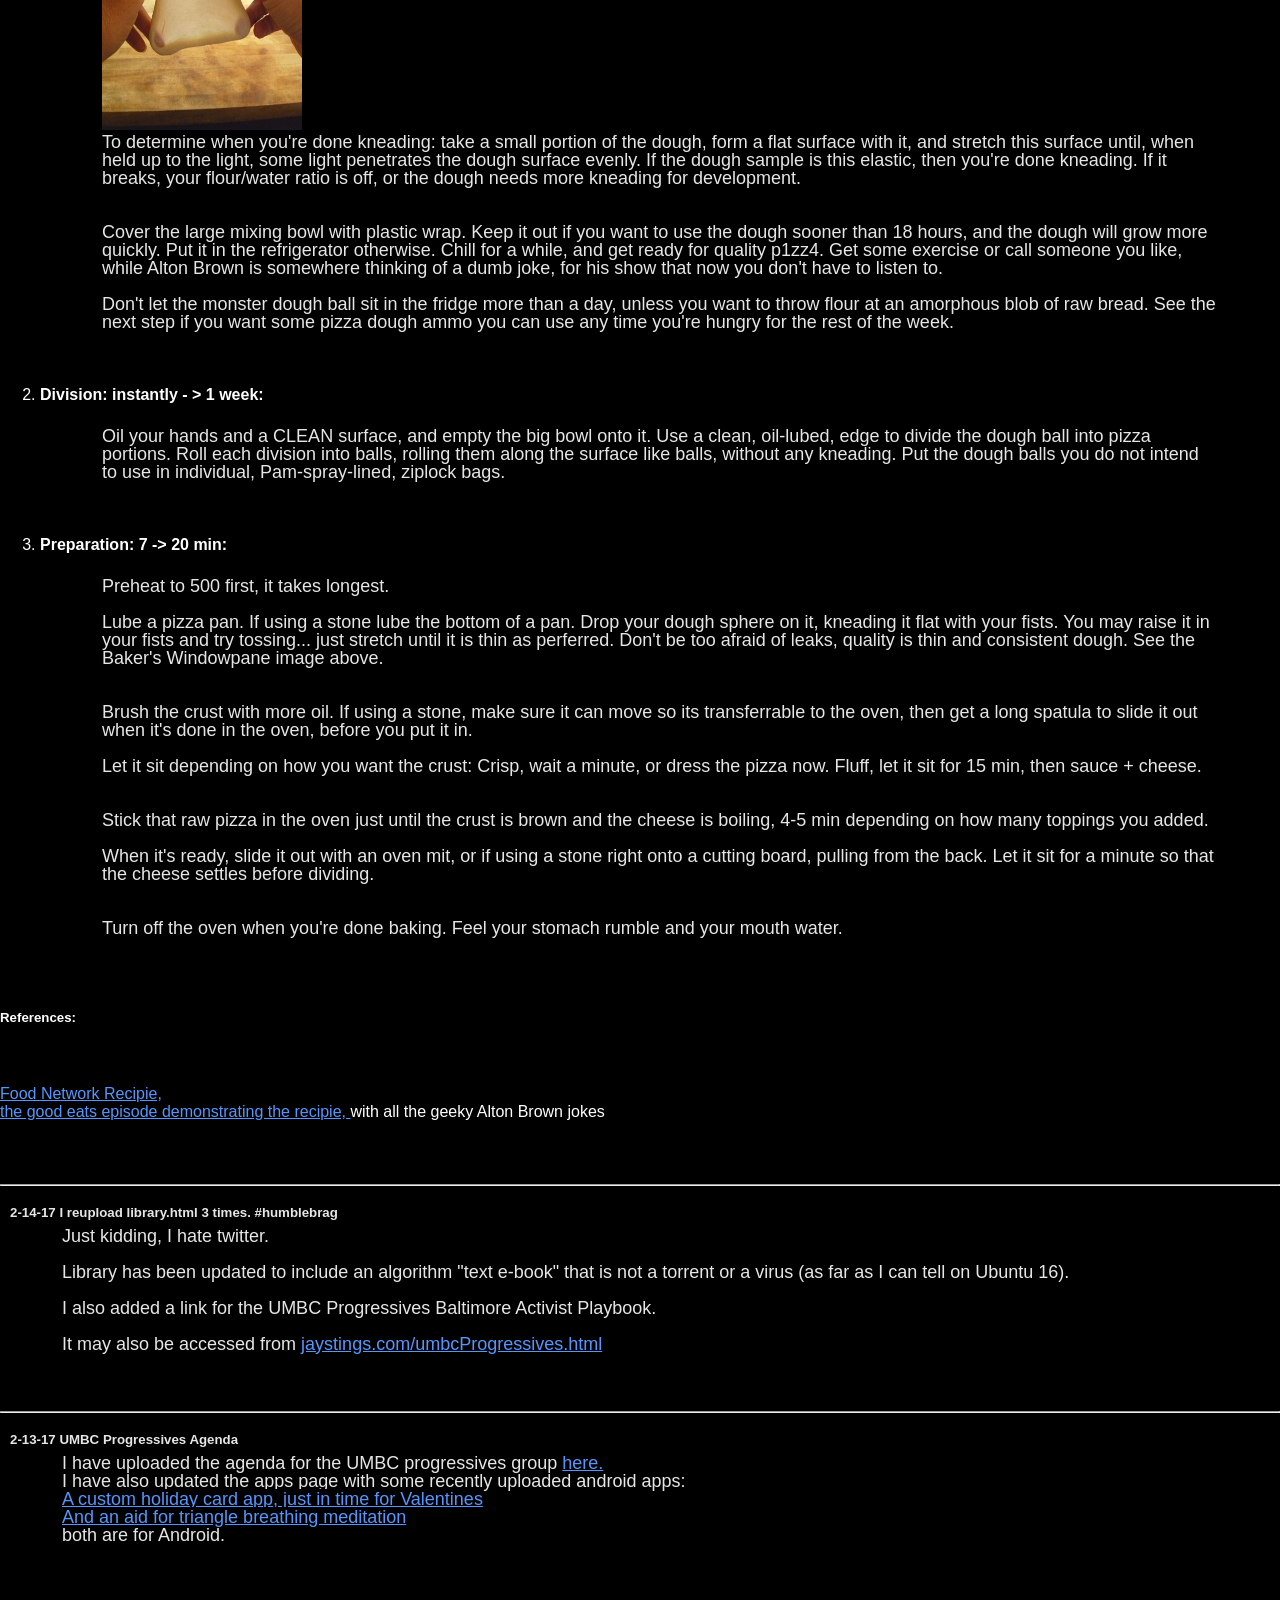
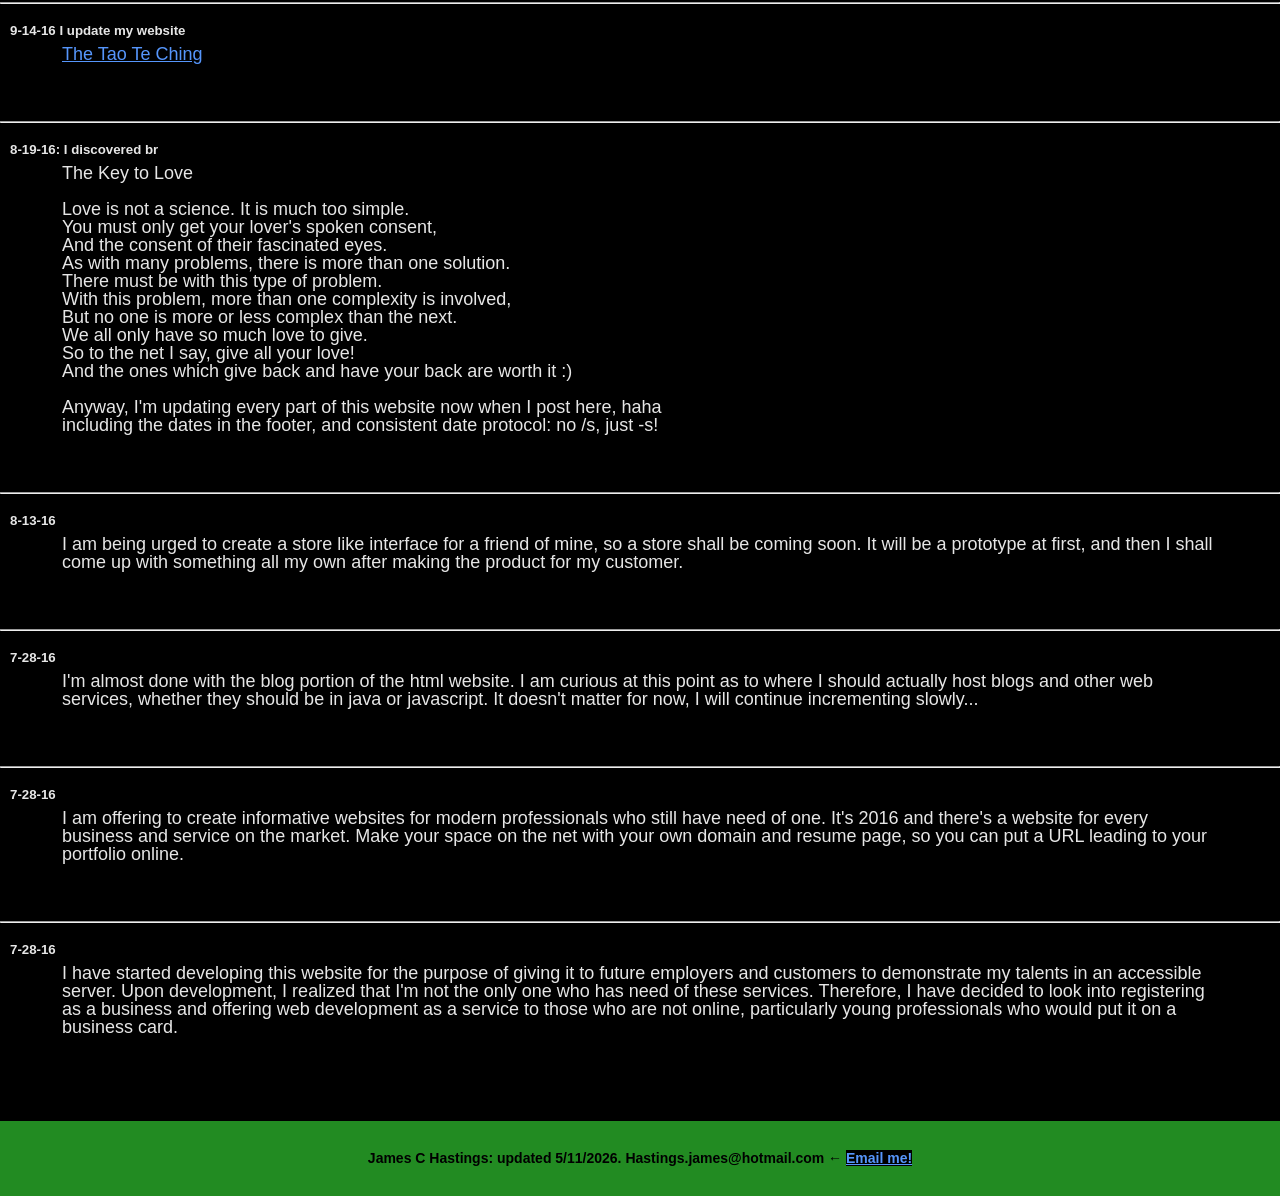
==== commit 6315d414: "Add blog entry on time commando Added a new blog entry discussing historical skeleton worship and it" ====
--- a/index.html
+++ b/index.html
@@ -31,6 +31,35 @@
         <!-- Blog -->
         <div class="blog">
             <hr>
+            <h5 class="date">7/11/2026 Asking Questions that You Know The Answer To </h5>
+            <p>
+                I discovered something incredible off of a whim today that started with a joke question to Google Gemini: <br>
+                "did the middle age people really worship animated skeletons they kept in secret rooms like in [the video game] time commando"<br>
+                Now, I had a little chuckle at first, since we used to do the same thing to pass the time with our father <br>
+                growing up, my brother and I. However, like we did with the subsequent conversations with dad, the discussion <br>
+                actually led to something chillingly significant. <br>
+            </p>
+            <p>
+                In the game, you end up fighting a skeleton on a throne weilding a giant axe behind a secret door. To the <br>
+                layman, this seems absurd. It did back then and until the recent past. The AI surprised me by bringing up the following: <br>
+                "Fun historical twist: The concept of highly decorated, jewel-encrusted skeletons displayed in church rooms did actually happen, <br>
+                but it occurred after the Middle Ages. In the 16th and 17th centuries, the Catholic Church exhumed thousands of ancient remains <br>
+                from Roman catacombs, which were then lavishly decorated by nuns and artisans to become the famous <strong>Catacomb Saints.</strong>.
+            </p>
+            <img src="catacombSaint.jpg" alt="Example of a catacomb saint goes here">
+            <p>
+                So as it turns out, people DID worship skeletons that they decorated as if they were a living king! So this led me to further 
+                investigation... the entire medieval level in the game has a generic looking sort of red winged demon which dramatically breaks 
+                through a stained glass window which acts as the portal to the next level. It turns out that there is significance behind
+                this demon as well. Gemini reported that "Hellmouths," were believed to be giant heads which acted as portals to hell according
+                to medieval demonology tomes such as Dante Alighieri's Inferno. The ancient Ars Moriendi also describes how it was believed that
+                demons would surround people on their deathbeds to fight for their souls. 
+            </p>
+            <p>
+                So, rather than letting it turn back into network ether, I decided to record my findings here for furture considerations. <br>
+                Happy hunting!
+            </p>
+            <hr>
             <h5 class="date">5/11/2026 When in the World </h5>
             <p>
                 I have developed a new program available on Google Play about guessing the time of day around the world. 
@@ -72,8 +101,7 @@
                         The 2 above links abridged: knead and balance the water/flour ratio it until it gets the elastic property illustrated below: 
                             the Baker's Windowpane:
                         <br><br>
-                        <img src="bakerWindowpane.jpg" width="200" height="200" alt="This is supposed to be a picture of the baker's windowpane; 
-                            email hastings.james@hotmail.com to update his site!">
+                        <img src="bakerWindowpane.jpg" width="200" height="200" alt="This is supposed to be a picture of the baker's windowpane">
                         <br>To determine when you're done kneading: take a small portion of the dough, form a flat surface with it, and stretch this 
                             surface until, when held up to the light, some light penetrates the dough surface evenly. If the dough sample is this 
                             elastic, then you're done kneading. If it breaks, your flour/water ratio is off, or the dough needs more kneading for 
